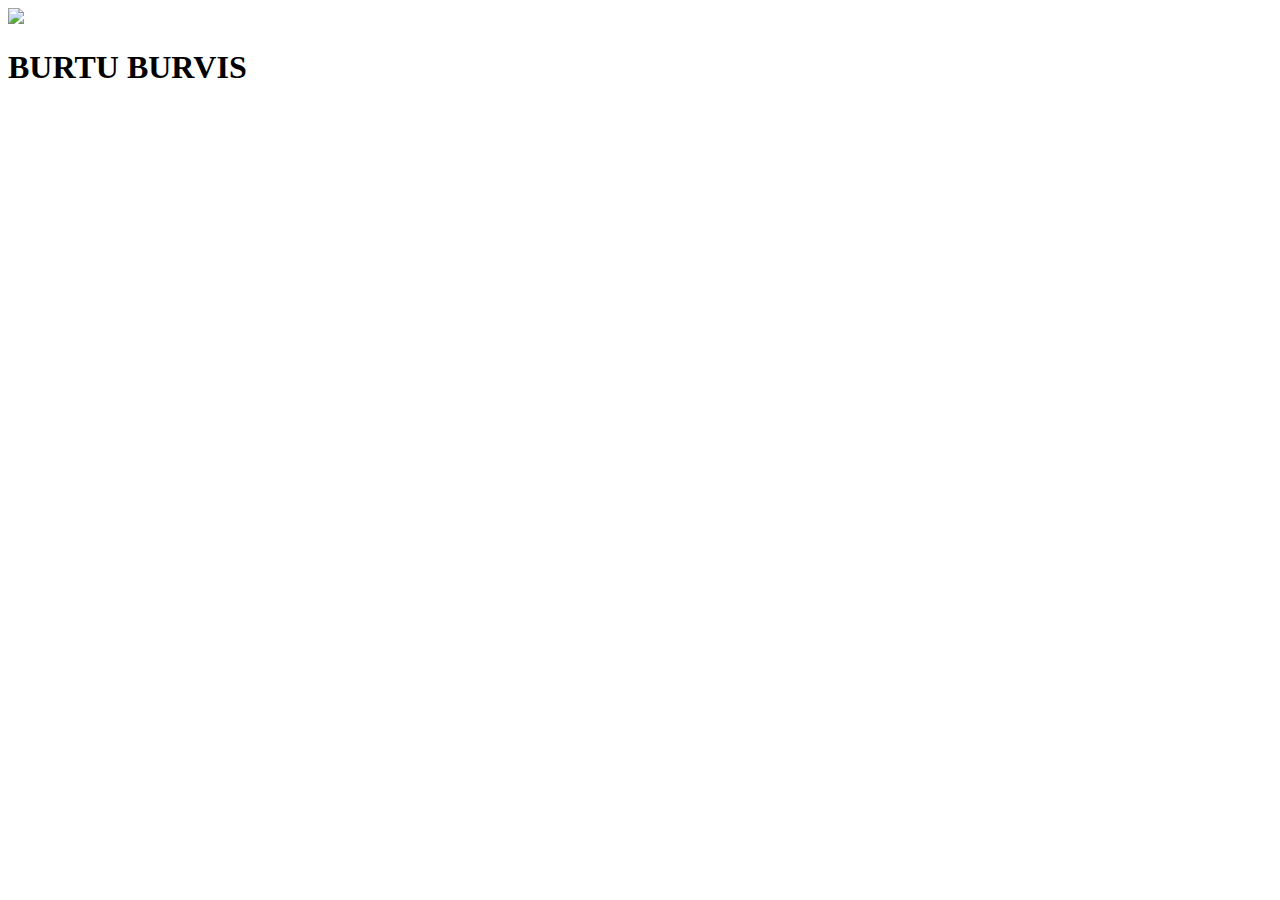
==== index.html @ d1ca22e3 "bilde" ====
<!DOCTYPE html>
<html lang="en">
<head>
    <meta charset="UTF-8">
    <link rel="stylesheet" href="style.css">
    <meta http-equiv="X-UA-Compatible" content="IE=edge">
    <meta name="viewport" content="width=device-width, initial-scale=1.0">
    <title>Burtu spēle</title>
</head>
<body>
    <div class="lapa">
        <header class="header">
            <div class="logo">
                <img src="bb.png"
            </div>
            <h1>BURTU BURVIS</h1>

        </header>

    </div>
</body>
</html>
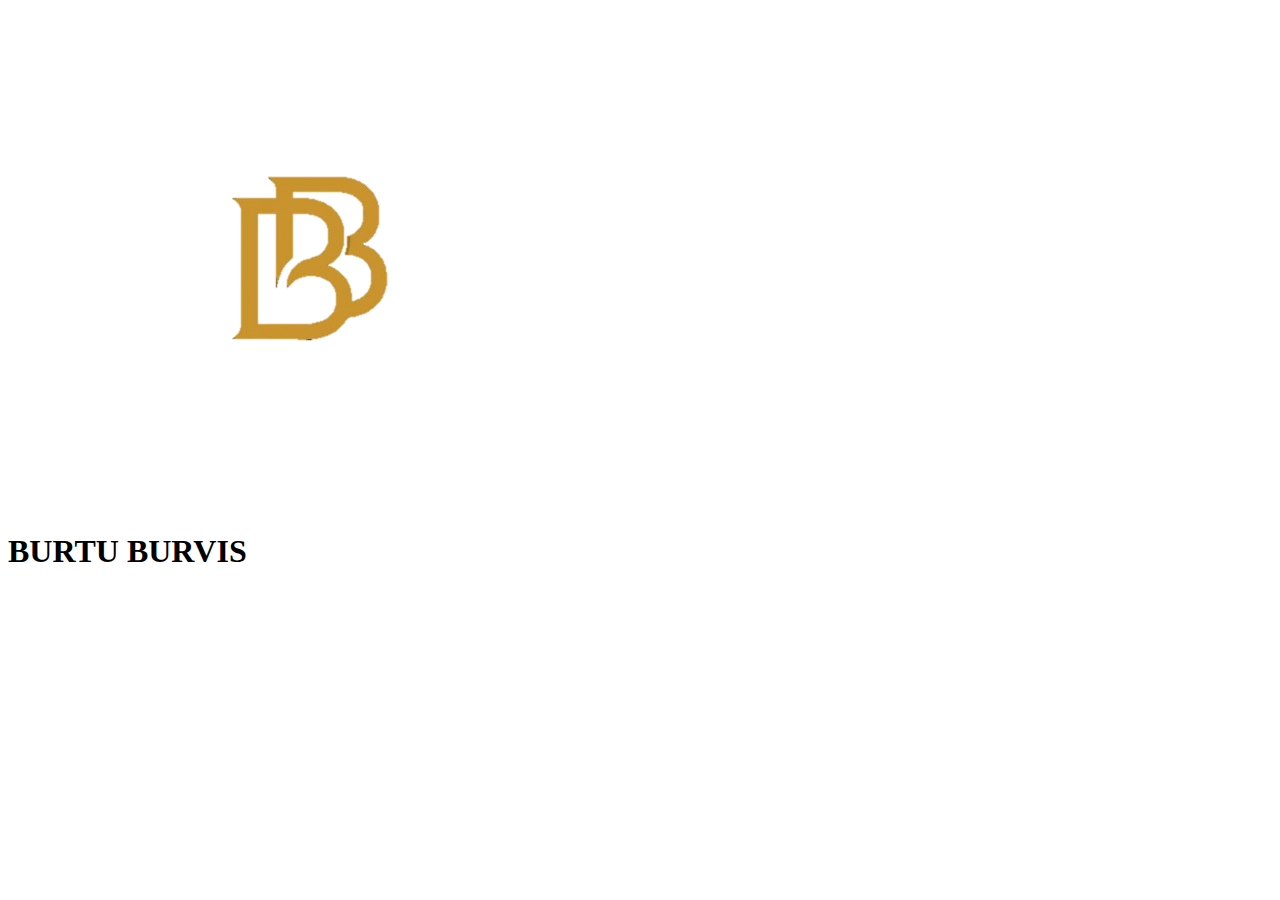
==== commit c6444a18: "Update index.html" ====
--- a/index.html
+++ b/index.html
@@ -11,7 +11,7 @@
     <div class="lapa">
         <header class="header">
             <div class="logo">
-                <img src="bb.png"
+                <img src="img/bb.png">
             </div>
             <h1>BURTU BURVIS</h1>
 
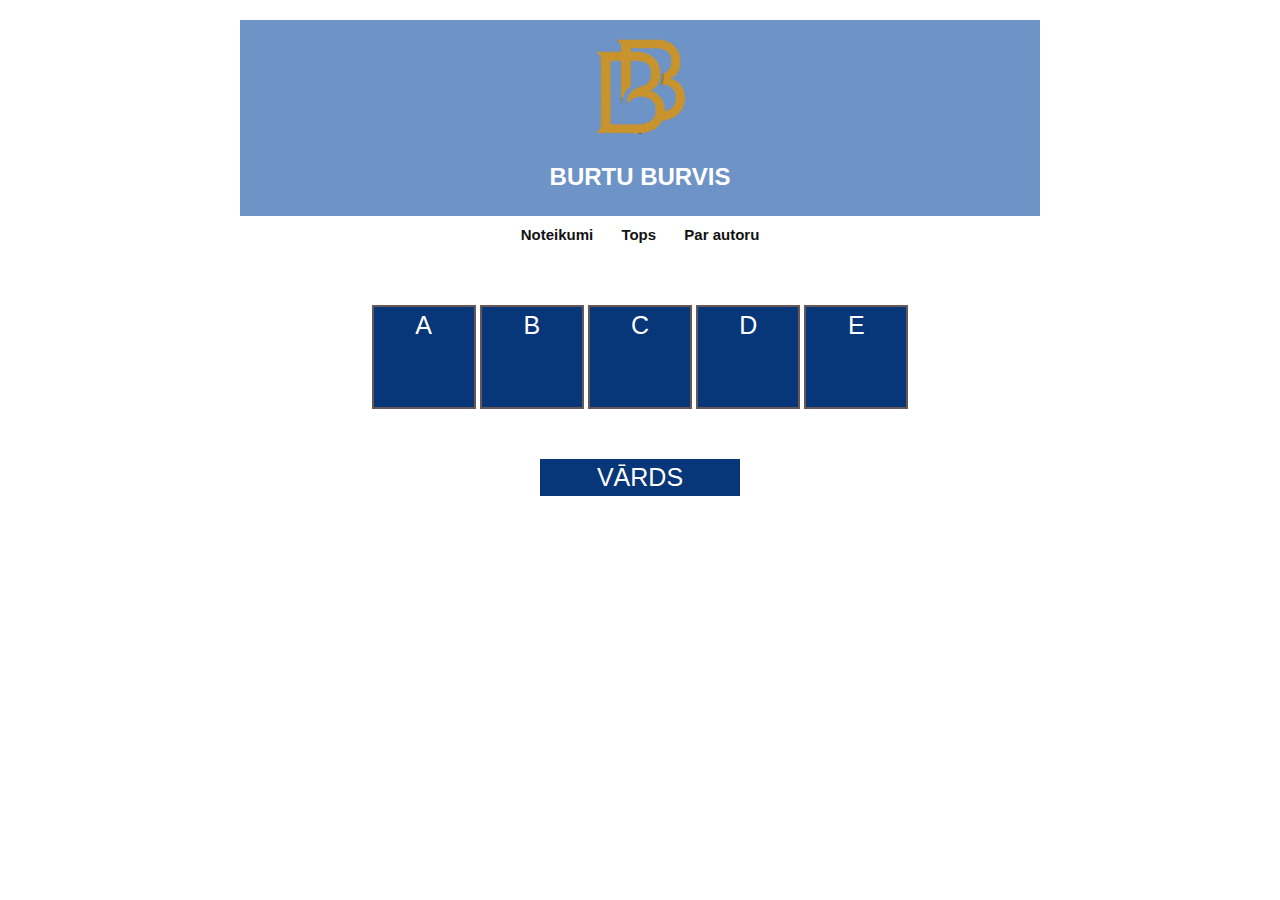
==== commit 2844fe2f: "daudz" ====
--- a/index.html
+++ b/index.html
@@ -14,9 +14,26 @@
                 <img src="img/bb.png">
             </div>
             <h1>BURTU BURVIS</h1>
+        </header>
+        <div class="nav">
+            <a class="nav-link" href="#">Noteikumi</a>
+            <a class="nav-link" href="#">Tops</a>
+            <a class="nav-link" href="#">Par autoru</a>
+        </div>
 
-        </header>
+        <div class="game">
+            <div class="block">A</div>
+            <div class="block">B</div>
+            <div class="block">C</div>
+            <div class="block">D</div>
+            <div class="block">E</div>
+            
+        </div>
 
+        <div class="vards">
+            VĀRDS
+
+        </div>
     </div>
 </body>
 </html>--- a/style.css
+++ b/style.css
@@ -0,0 +1,74 @@
+body{
+    margin: 0;
+    font-family: Arial, sans-serif;
+    font-size: 15px;
+    line-height: 1.5;
+    color:#121212;
+}
+h1{
+    margin 0;
+    font-size: 24px;
+    color:#fff;
+    text-align: center;
+}
+img{
+    width: 100px;
+    
+
+}
+.lapa{
+    width: 800px;
+    margin: 20px auto;
+}
+.header{
+    padding: 5px;
+    background-color: #6d93c7;
+}
+.logo{
+    width: 100px;
+    margin:10px auto;
+}
+.nav{
+    text-align: center;
+   
+}
+
+.nav-link{
+    display: inline-block;
+    padding: 8px 12px;
+    text-decoration: none;
+    color: #121212;
+    font-weight: 700;
+}
+.nav-link:hover{
+    background-color: #6d93c7;
+}
+
+.game{
+    width: 800px;
+    background-color: #fff;
+    
+    margin: 50px auto;
+    text-align: center;
+    
+}
+.block{
+    display: inline-block; 
+    text-align: center;
+    background-color: #073679;
+    width: 100px;
+    height: 100px;
+    border: 2px solid rgb(104, 87, 87);
+    color:#fff;
+    font-size: 25px;
+    
+}
+.vards{
+    margin: 50px  auto;
+    width: 200px;
+    background-color: #073679;
+    text-align: center;
+    color:#fff;
+    font-size: 25px;
+}
+
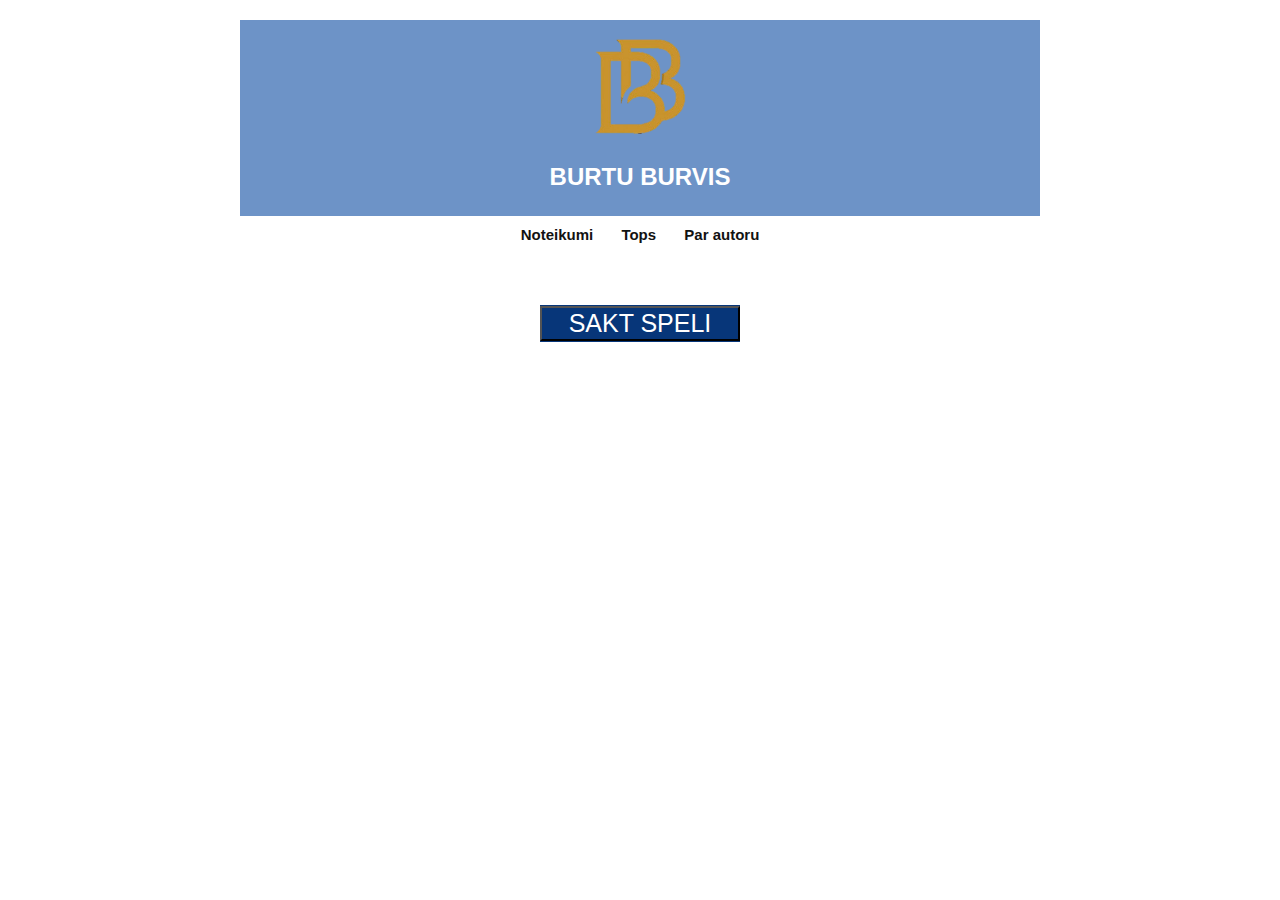
==== commit 4d0dd628: "js veidosana" ====
--- a/index.html
+++ b/index.html
@@ -20,20 +20,31 @@
             <a class="nav-link" href="#">Tops</a>
             <a class="nav-link" href="#">Par autoru</a>
         </div>
+        <div class="ievadesForma">
 
-        <div class="game">
-            <div class="block">A</div>
-            <div class="block">B</div>
-            <div class="block">C</div>
-            <div class="block">D</div>
-            <div class="block">E</div>
+        </div>
+            <form action="/" method="post" class="form" id="forma">
+                <div class="form-group">
+                    <input type="text" class="form-input" name="vards" placeholder="Jusu vards">
+                </div>
+                <div class="form-group">
+                    <input type="text" class="form-input" name="uzvards" placeholder="Jusu uzvards">
+                </div>
+                <div class="form-group">
+                    <input type="text" class="form-input" name="vecums" placeholder="Jusu vecums">
+                </div>
+            </form>
+
+        <div class="vards0" id="sakt" >
+            <button type="button" class="vards" onclick="sakt_speli()">SAKT SPELI</button>
             
+
         </div>
-
-        <div class="vards">
-            VĀRDS
+        <div class="vards0" id="aiziet" >
+            <button type="button" class="vards" onclick="aiziet()">AIZIET</button>
 
         </div>
     </div>
+    <script src="scenarijs.js"></script>
 </body>
 </html>--- a/style.css
+++ b/style.css
@@ -30,7 +30,7 @@
 }
 .nav{
     text-align: center;
-   
+   margin-bottom: 50px;;
 }
 
 .nav-link{
@@ -64,7 +64,15 @@
     
 }
 .vards{
-    margin: 50px  auto;
+    margin:  auto;
+    width: 200px;
+    background-color: #073679;
+    text-align: center;
+    color:#fff;
+    font-size: 25px;
+}
+.vards0{
+    margin:   auto;
     width: 200px;
     background-color: #073679;
     text-align: center;
@@ -72,3 +80,19 @@
     font-size: 25px;
 }
 
+/*Ievades forma*/
+.form{
+    width: 200px;
+    padding: 20px;
+    margin: auto;
+    background-color: #fff;
+}
+
+.form-group{
+    margin-bottom: 15px;
+}
+.form-input{
+    padding: 5px;
+    border: 1px solid #073679;
+    width: 190px;
+}